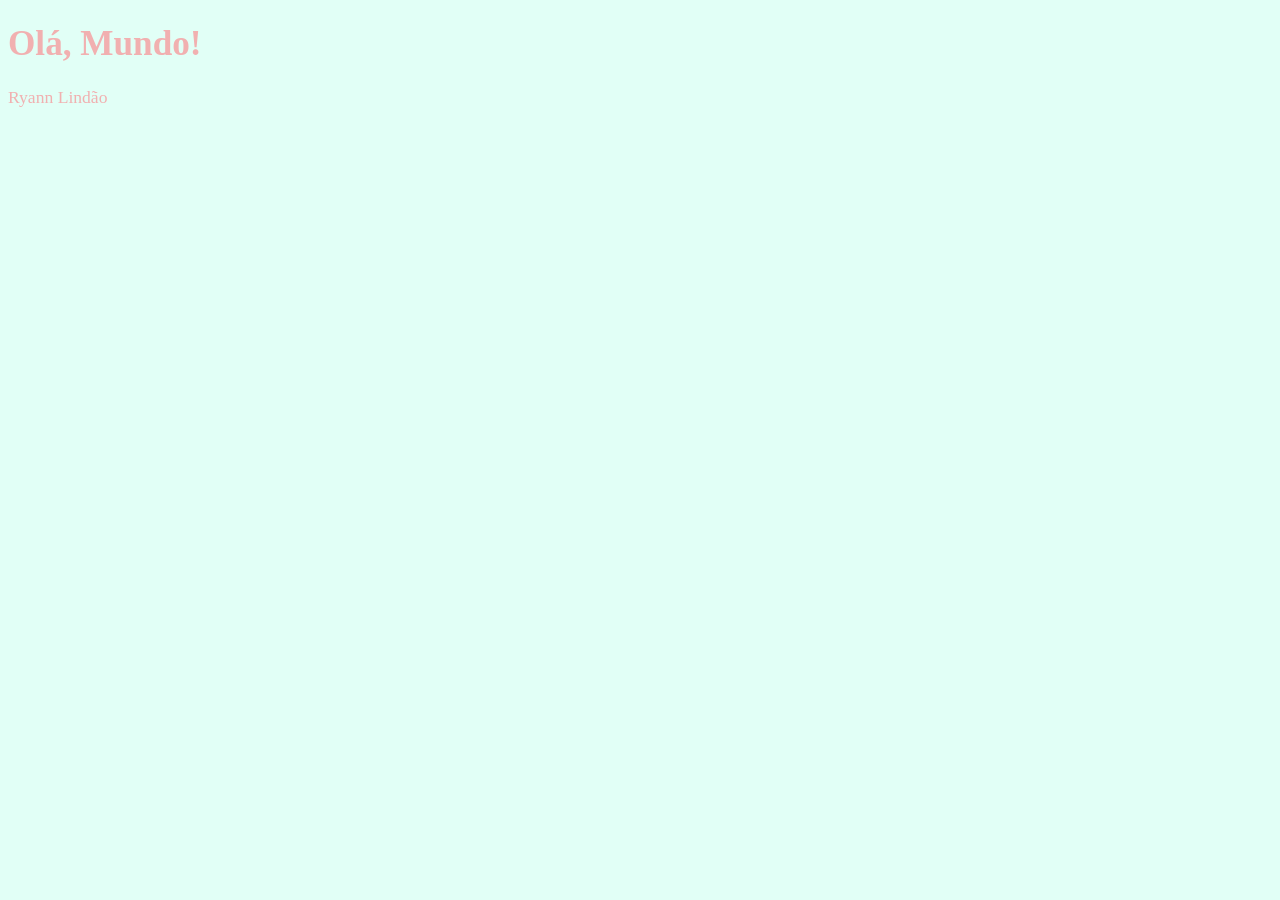
==== CURSO GUANABARA/AULA 05/index.html @ f5edfbf6 "a" ====
<!DOCTYPE html>
<html lang="pt-br">
<head>
    <meta charset="UTF-8">
    <meta name="viewport" content="width=device-width, initial-scale=1.0">
    <title>JavaScript</title>
    <style>
        body {
            background-color: rgb(225, 255, 246); /*Comentario*/
            color: rgb(241, 176, 176);
            font-size: 1.1em;
        }
    </style>
</head>
<body>
    <h1>Olá, Mundo!</h1> <!--Comentario-->
    <p>Ryann Lindão</p>

    <script>
        var nome = window.prompt('Qual Seu Nome') //comentario
        window.alert ('e um prazer tem te conhecer, ' + nome + '!')
    </script>
</body>
</html>
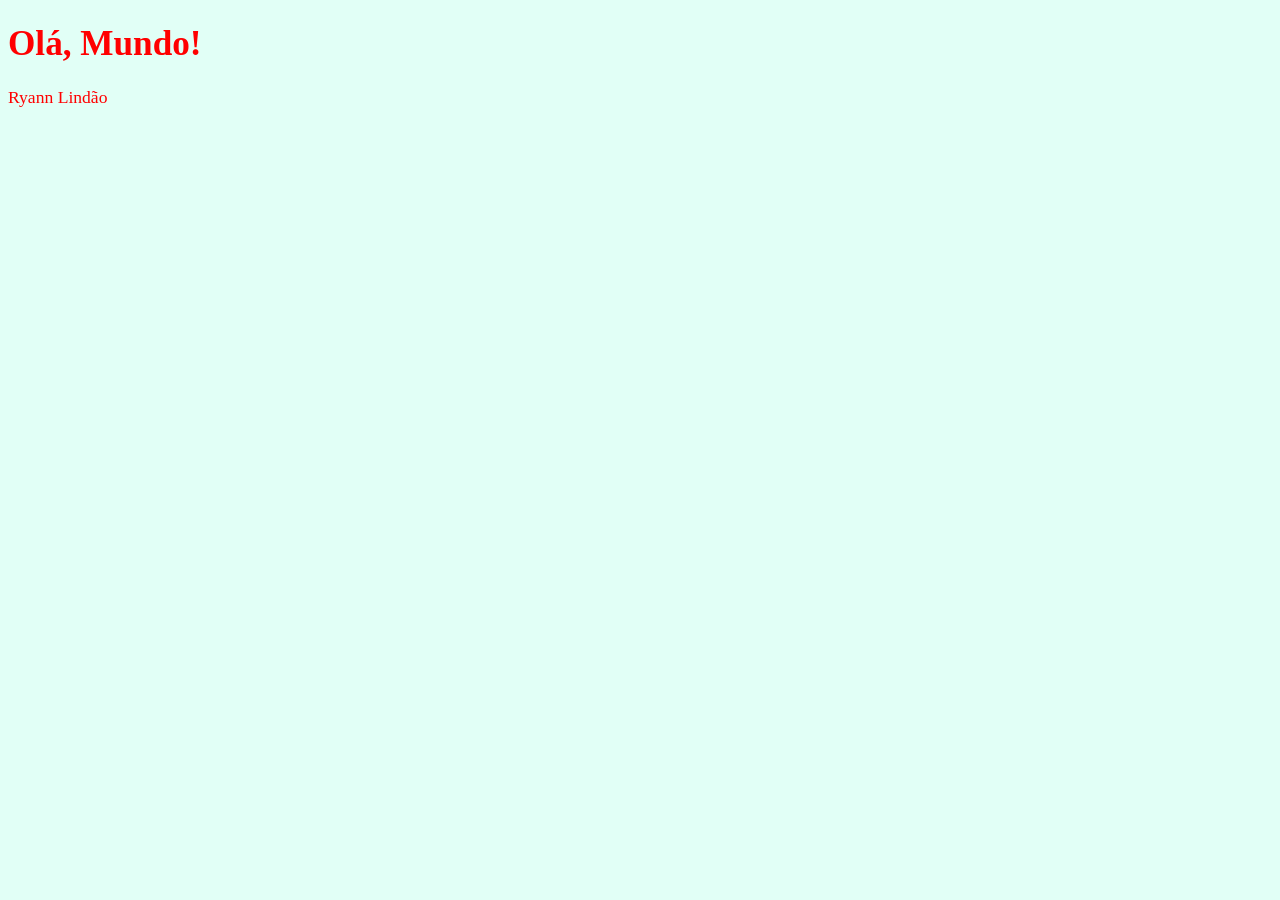
==== commit 40f52a91: "a" ====
--- a/CURSO GUANABARA/AULA 05/index.html
+++ b/CURSO GUANABARA/AULA 05/index.html
@@ -7,7 +7,7 @@
     <style>
         body {
             background-color: rgb(225, 255, 246); /*Comentario*/
-            color: rgb(241, 176, 176);
+            color: rgb(255, 0, 0);
             font-size: 1.1em;
         }
     </style>
@@ -18,7 +18,7 @@
 
     <script>
         var nome = window.prompt('Qual Seu Nome') //comentario
-        window.alert ('e um prazer tem te conhecer, ' + nome + '!')
+        window.alert ('É um prazer tem te conhecer, ' + nome + '!')
     </script>
 </body>
 </html>
